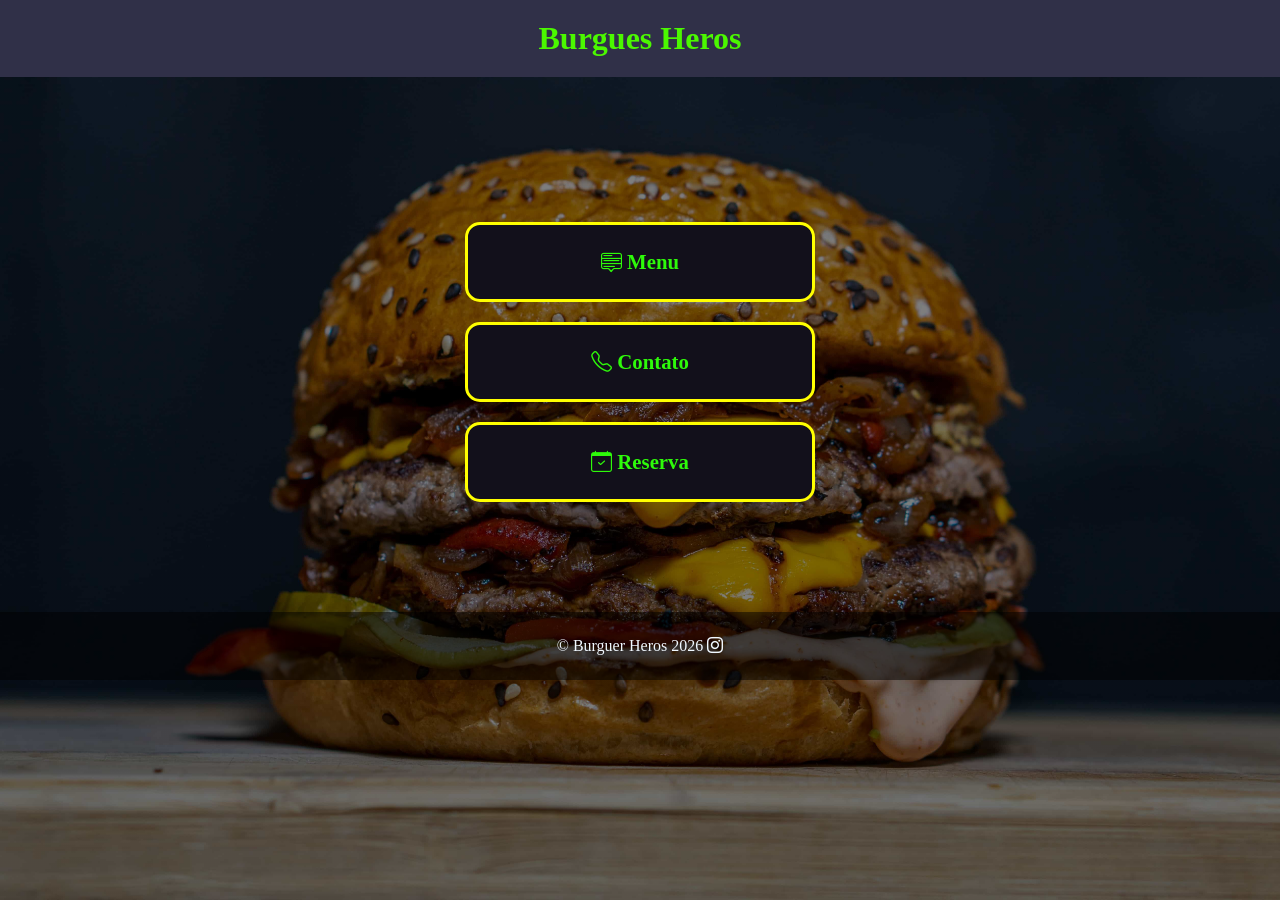
==== burguer-heros-main/hamburgueria-main/aula03/index.html @ 1dc7bb3b "Add initial HTML and CSS files for Burguer Heros project" ====
<!DOCTYPE html>
<html lang="pt-br">
<head>
    <meta charset="UTF-8">
    <meta name="viewport" content="width=device-width, initial-scale=1.0">
    <link rel="stylesheet" href="https://cdn.jsdelivr.net/npm/bootstrap-icons@1.11.3/font/bootstrap-icons.min.css">
    <link rel="stylesheet" href="./CSS/style.css">
    <title>Burguer Heros</title>
</head>
<body>
   <header>
    <h1>Burgues Heros</h1>
   </header>

   

   <main>
    <section>
        <a href="menu.html">
            <i class="bi bi-menu-up"></i> Menu
        </a>

        <a href="whats.html">
            <i class="bi bi-telephone"></i> Contato
        </a>

        <a href="reserva.html">
            <i class="bi bi-calendar-check"></i> Reserva
        </a>
    </section>
   </main>

   <footer>
    <p>
        &copy; Burguer Heros 2026 
        <i class="bi bi-instagram"></i>
    </p>
   </footer>
</body>
</html>
---- burguer-heros-main/hamburgueria-main/aula03/CSS/style.css ----
*{
    margin: 0;
    padding: 0;
    box-sizing: border-box;
}
body{
    background: linear-gradient(rgba(0,0,0,0.5), rgba(0,0,0,0.5)),
     url(../img/hamburguer3.jpg);
    background-position: center;
    background-size: cover;
    background-repeat: no-repeat;
    min-height: 100vh;
    background-attachment: fixed; /* Mantém o fundo parado ao rolar */
    min-height: 100vh; 
    display: flex;
    flex-direction: column;
}

header{
    text-align: center;
    color: rgb(75, 248, 0);
    margin: 0  0 20px;
    padding: 20px;
    background: rgb(48, 48, 72) ;
}



main{
    max-width: 800px;
    color: aliceblue;
    margin: auto;
    margin: 9% auto 0;
    text-align: center;
}

section{
    display: flex;
    flex-direction: column;
    justify-content: center;
    align-items: center;
    gap: 20px;
    padding: 10px;
    margin: auto;
    
}

a{
    padding: 25px;
    color: rgb(46, 250, 10);
    font-weight: 600;
    text-decoration: none;
    background: rgb(18, 16, 27);
    width: 350px;
    font-size: 1.3rem;
    border-radius: 15px;
    border: 3px solid yellow;
}

a:hover{
    background: rgb(49, 48, 53);
}

img{
    width: 150px;
    height: 150px;
}


footer{
    background: rgba(0, 0, 0, 0.5); 
    color: aliceblue;
    padding: 25px;
    margin-top: 100px; 
    text-align: center;
}
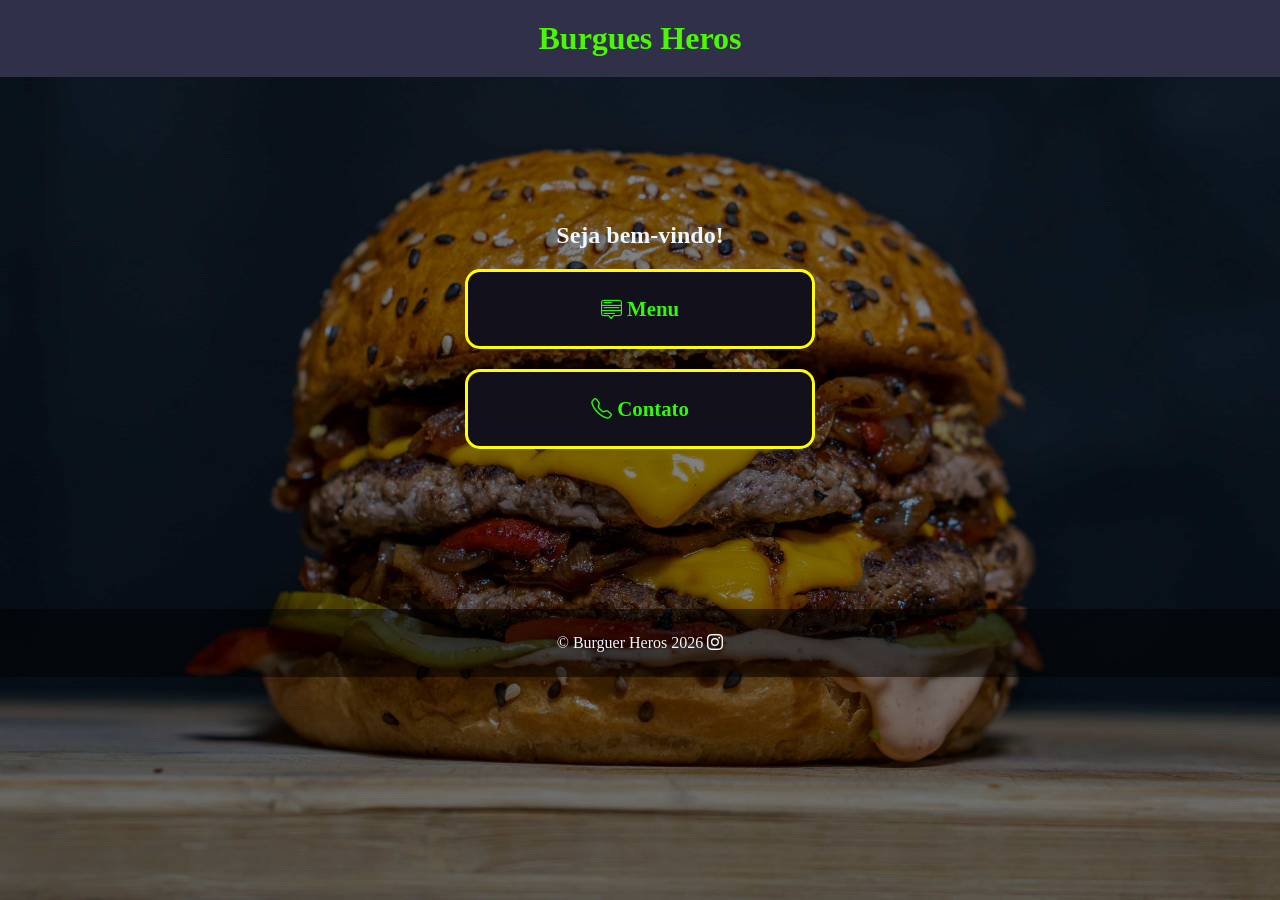
==== commit 6180aa11: "hamburguer heroes" ====
--- a/burguer-heros-main/hamburgueria-main/aula03/index.html
+++ b/burguer-heros-main/hamburgueria-main/aula03/index.html
@@ -16,6 +16,7 @@
 
    <main>
     <section>
+        <h2>Seja bem-vindo!</h2>
         <a href="menu.html">
             <i class="bi bi-menu-up"></i> Menu
         </a>
@@ -24,9 +25,6 @@
             <i class="bi bi-telephone"></i> Contato
         </a>
 
-        <a href="reserva.html">
-            <i class="bi bi-calendar-check"></i> Reserva
-        </a>
     </section>
    </main>
 
--- a/burguer-heros-main/hamburgueria-main/aula03/CSS/style.css
+++ b/burguer-heros-main/hamburgueria-main/aula03/CSS/style.css
@@ -71,7 +71,7 @@
     background: rgba(0, 0, 0, 0.5); 
     color: aliceblue;
     padding: 25px;
-    margin-top: 100px; 
+    margin-top: 150px; 
     text-align: center;
 }
 
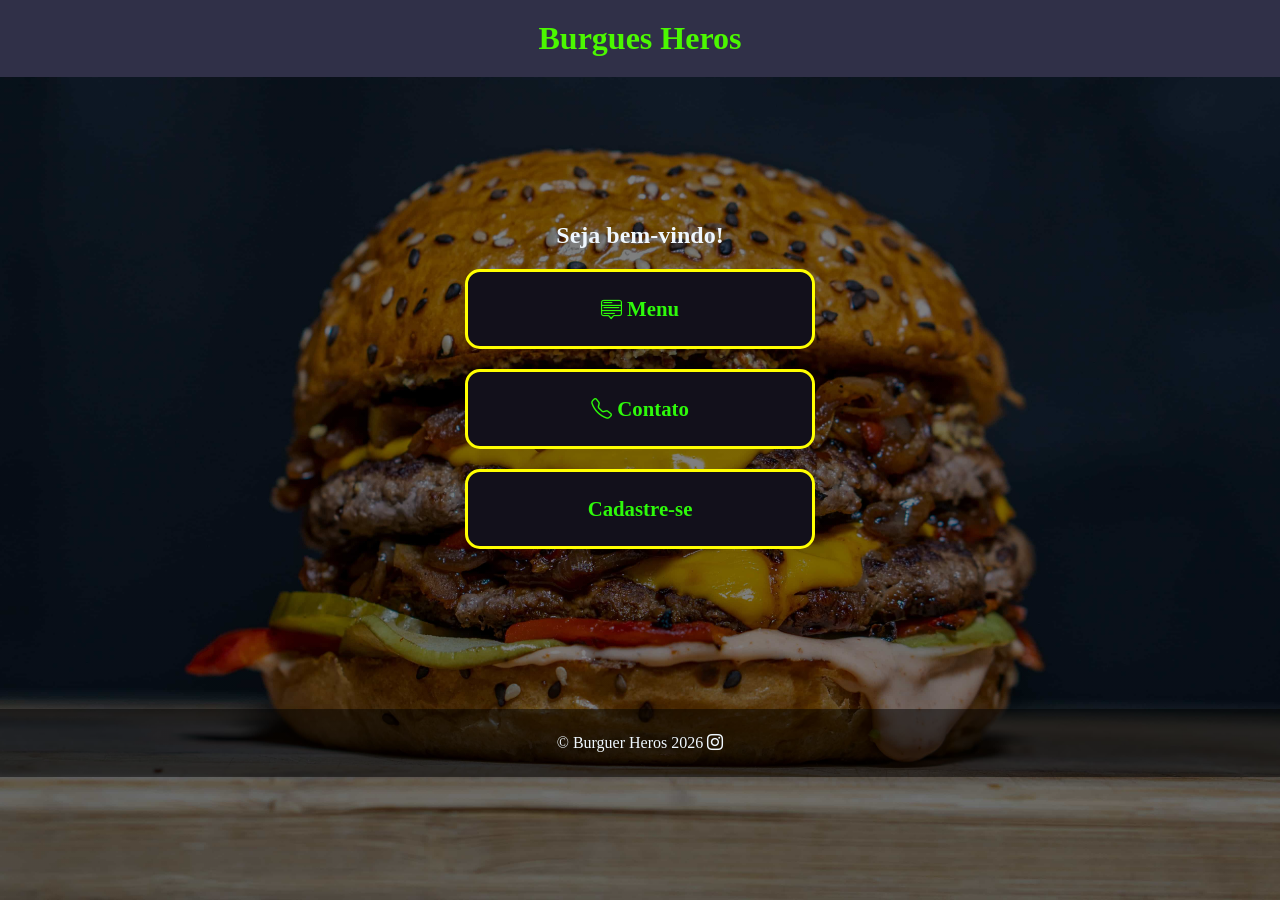
==== commit 2b4751fc: "Atualiza layout do login" ====
--- a/burguer-heros-main/hamburgueria-main/aula03/index.html
+++ b/burguer-heros-main/hamburgueria-main/aula03/index.html
@@ -5,7 +5,7 @@
     <meta name="viewport" content="width=device-width, initial-scale=1.0">
     <link rel="stylesheet" href="https://cdn.jsdelivr.net/npm/bootstrap-icons@1.11.3/font/bootstrap-icons.min.css">
     <link rel="stylesheet" href="./CSS/style.css">
-    <title>Burguer Heros</title>
+    <title>Burguer Heroes</title>
 </head>
 <body>
    <header>
@@ -25,6 +25,10 @@
             <i class="bi bi-telephone"></i> Contato
         </a>
 
+        <a href="login.html">
+            <i></i> Cadastre-se
+        </a>
+        
     </section>
    </main>
 
